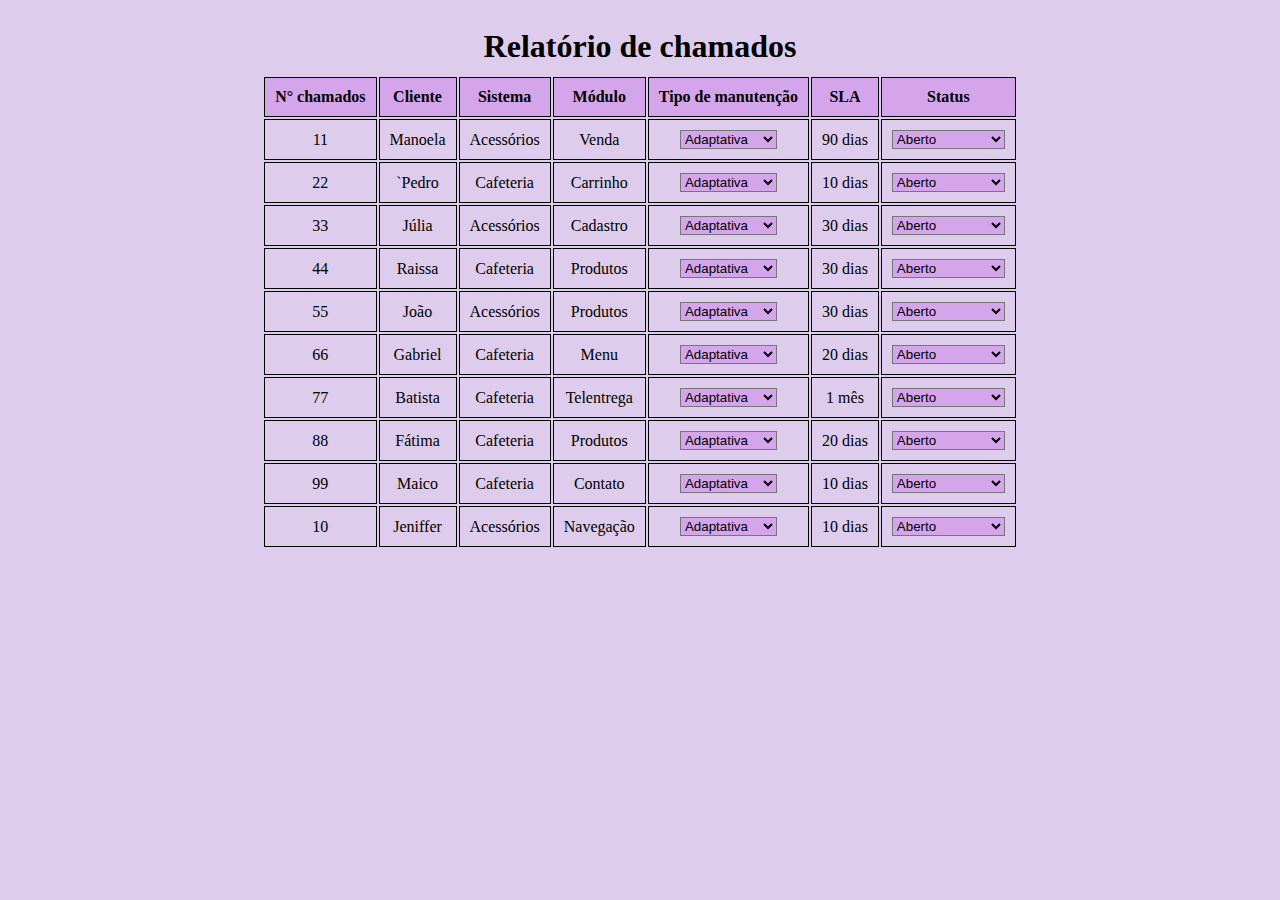
==== relatorio.html @ 3794ca19 "finalizado de novo" ====
<!DOCTYPE html>
<html lang="pt-BR">
<head>
    <meta charset="UTF-8">
    <meta http-equiv="X-UA-Compatible" content="IE=edge">
    <meta name="viewport" content="width=device-width, initial-scale=1.0">
    <link rel="stylesheet" href="relatorio.css">
    <title>Relatório de chamados</title>
</head>
<body>
    <header>
        <nav>
            <ul>
                <li><a href="index.html"></a></li>
            </ul>
        </nav>
    </header>

    <h1> Relatório de chamados</h1>
    <table>
        <tr>
            <th>N° chamados</th>
            <th>Cliente</th>
            <th>Sistema</th>
            <th>Módulo</th>
            <th>Tipo de manutenção</th>
            <th>SLA</th>
            <th>Status</th>
        </tr>
        <tr>
            <td>11</td>
            <td>Manoela</td>
            <td>Acessórios</td>
            <td>Venda</td>
            <td>
                <select name="#">
                    <option value="manutenção">Adaptativa</option>
                    <option value="manutenção">Evolutiva</option>
                    <option value="manutenção">Presentativa</option>
                    <option value="manutenção">Corretiva</option>
                </select>
            </td>
            <td>90 dias</td>
            <td>
                <select name="#">
                    <option value="inic">Aberto</option>
                    <option value="inic">Em andamento</option>
                    <option value="inic">Finalizado</option>
                </select>
            </td>
        </tr>

        <tr>
            <td>22</td>
            <td>`Pedro</td>
            <td>Cafeteria</td>
            <td>Carrinho</td>
            <td>
                <select name="#">
                    <option value="manutenção">Adaptativa</option>
                    <option value="manutenção">Evolutiva</option>
                    <option value="manutenção">Presentativa</option>
                    <option value="manutenção">Corretiva</option>
                </select>
            </td>
            <td>10 dias</td>
            <td>
                <select name="#">
                    <option value="inic">Aberto</option>
                    <option value="inic">Em andamento</option>
                    <option value="inic">Finalizado</option>
                </select>
            </td>
        </tr>

        <tr>
            <td>33</td>
            <td>Júlia</td>
            <td>Acessórios</td>
            <td>Cadastro</td>
            <td>
                <select name="#">
                    <option value="manutenção">Adaptativa</option>
                    <option value="manutenção">Evolutiva</option>
                    <option value="manutenção">Presentativa</option>
                    <option value="manutenção">Corretiva</option>
                </select>
            </td>
            <td>30 dias</td>
            <td>
                <select name="#">
                    <option value="inic">Aberto</option>
                    <option value="inic">Em andamento</option>
                    <option value="inic">Finalizado</option>
                </select>
            </td>
        </tr>

        <tr>
            <td>44</td>
            <td>Raissa</td>
            <td>Cafeteria</td>
            <td>Produtos</td>
            <td>
                <select name="#">
                    <option value="manutenção">Adaptativa</option>
                    <option value="manutenção">Evolutiva</option>
                    <option value="manutenção">Presentativa</option>
                    <option value="manutenção">Corretiva</option>
                </select>
            </td>
            <td>30 dias</td>
            <td>
                <select name="#">
                    <option value="inic">Aberto</option>
                    <option value="inic">Em andamento</option>
                    <option value="inic">Finalizado</option>
                </select>
            </td>
        </tr>

        <tr>
            <td>55</td>
            <td>João</td>
            <td>Acessórios</td>
            <td>Produtos</td>
            <td>
                <select name="#">
                    <option value="manutenção">Adaptativa</option>
                    <option value="manutenção">Evolutiva</option>
                    <option value="manutenção">Presentativa</option>
                    <option value="manutenção">Corretiva</option>
                </select>
            </td>
            <td>30 dias</td>
            <td>
                <select name="#">
                    <option value="inic">Aberto</option>
                    <option value="inic">Em andamento</option>
                    <option value="inic">Finalizado</option>
                </select>
            </td>
        </tr>

        <tr>
            <td>66</td>
            <td>Gabriel</td>
            <td>Cafeteria</td>
            <td>Menu</td>
            <td>
                <select name="#">
                    <option value="manutenção">Adaptativa</option>
                    <option value="manutenção">Evolutiva</option>
                    <option value="manutenção">Presentativa</option>
                    <option value="manutenção">Corretiva</option>
                </select>
            </td>
            <td>20 dias</td>
            <td>
                <select name="#">
                    <option value="inic">Aberto</option>
                    <option value="inic">Em andamento</option>
                    <option value="inic">Finalizado</option>
                </select>
            </td>
        </tr>

        <tr>
            <td>77</td>
            <td>Batista</td>
            <td>Cafeteria</td>
            <td>Telentrega</td>
            <td>
                <select name="#">
                    <option value="manutenção">Adaptativa</option>
                    <option value="manutenção">Evolutiva</option>
                    <option value="manutenção">Presentativa</option>
                    <option value="manutenção">Corretiva</option>
                </select>
            </td>
            <td>1 mês</td>
            <td>
                <select name="#">
                    <option value="inic">Aberto</option>
                    <option value="inic">Em andamento</option>
                    <option value="inic">Finalizado</option>
                </select>
            </td>
        </tr>

        <tr>
            <td>88</td>
            <td>Fátima</td>
            <td>Cafeteria</td>
            <td>Produtos</td>
            <td>
                <select name="#">
                    <option value="manutenção">Adaptativa</option>
                    <option value="manutenção">Evolutiva</option>
                    <option value="manutenção">Presentativa</option>
                    <option value="manutenção">Corretiva</option>
                </select>
            </td>
            <td>20 dias</td>
            <td>
                <select name="#">
                    <option value="inic">Aberto</option>
                    <option value="inic">Em andamento</option>
                    <option value="inic">Finalizado</option>
                </select>
            </td>
        </tr>

        <tr>
            <td>99</td>
            <td>Maico</td>
            <td>Cafeteria</td>
            <td>Contato</td>
            <td>
                <select name="#">
                    <option value="manutenção">Adaptativa</option>
                    <option value="manutenção">Evolutiva</option>
                    <option value="manutenção">Presentativa</option>
                    <option value="manutenção">Corretiva</option>
                </select>
            </td>
            <td>10 dias</td>
            <td>
                <select name="#">
                    <option value="inic">Aberto</option>
                    <option value="inic">Em andamento</option>
                    <option value="inic">Finalizado</option>
                </select>
            </td>
        </tr>
        <tr>
            <td>10</td>
            <td>Jeniffer</td>
            <td>Acessórios</td>
            <td>Navegação</td>
            <td>
                <select name="#">
                    <option value="manutenção">Adaptativa</option>
                    <option value="manutenção">Evolutiva</option>
                    <option value="manutenção">Presentativa</option>
                    <option value="manutenção">Corretiva</option>
                </select>
            </td>
            <td>10 dias</td>
            <td>
                <select name="#">
                    <option value="inic">Aberto</option>
                    <option value="inic">Em andamento</option>
                    <option value="inic">Finalizado</option>
                </select>
            </td>
        </tr>

    </table>
</body>
</html>
---- relatorio.css ----
*{
    margin: 0;
    padding: 0;
}
body{
    background-color: rgb(221, 204, 236);
}
h1{
    color: black;
    font-weight: bolder;
    text-align: center;
    padding: 10px;
}
table{
    display: flex;
    justify-content: center;
    align-items: center;
}
th, td{
    border: 1px solid black;
    border-collapse: collapse;
    text-align: center;
    padding: 10px;
} 
th{
    background-color: rgb(212, 165, 235);
}
select{
    background-color: rgb(212, 165, 235);
}
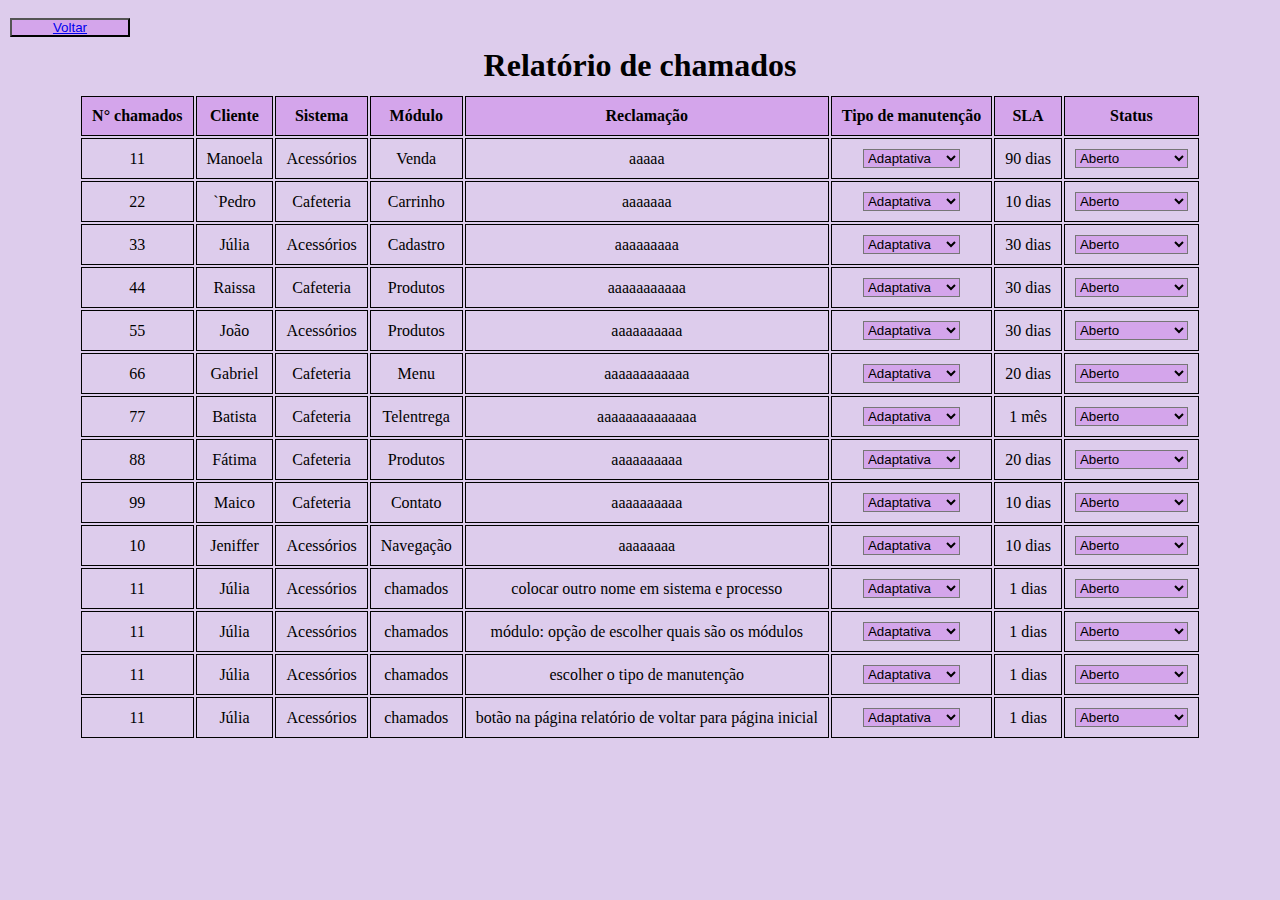
==== commit 53b3dfa5: "manutenção concluída" ====
--- a/relatorio.html
+++ b/relatorio.html
@@ -15,7 +15,7 @@
             </ul>
         </nav>
     </header>
-
+    <button><a href="index.html">Voltar</a></button>
     <h1> Relatório de chamados</h1>
     <table>
         <tr>
@@ -23,6 +23,7 @@
             <th>Cliente</th>
             <th>Sistema</th>
             <th>Módulo</th>
+            <th>Reclamação</th>
             <th>Tipo de manutenção</th>
             <th>SLA</th>
             <th>Status</th>
@@ -32,6 +33,7 @@
             <td>Manoela</td>
             <td>Acessórios</td>
             <td>Venda</td>
+            <td>aaaaa</td>
             <td>
                 <select name="#">
                     <option value="manutenção">Adaptativa</option>
@@ -55,6 +57,7 @@
             <td>`Pedro</td>
             <td>Cafeteria</td>
             <td>Carrinho</td>
+            <td>aaaaaaa</td>
             <td>
                 <select name="#">
                     <option value="manutenção">Adaptativa</option>
@@ -78,6 +81,7 @@
             <td>Júlia</td>
             <td>Acessórios</td>
             <td>Cadastro</td>
+            <td>aaaaaaaaa</td>
             <td>
                 <select name="#">
                     <option value="manutenção">Adaptativa</option>
@@ -101,6 +105,7 @@
             <td>Raissa</td>
             <td>Cafeteria</td>
             <td>Produtos</td>
+            <td>aaaaaaaaaaa</td>
             <td>
                 <select name="#">
                     <option value="manutenção">Adaptativa</option>
@@ -124,6 +129,7 @@
             <td>João</td>
             <td>Acessórios</td>
             <td>Produtos</td>
+            <td>aaaaaaaaaa</td>
             <td>
                 <select name="#">
                     <option value="manutenção">Adaptativa</option>
@@ -147,6 +153,7 @@
             <td>Gabriel</td>
             <td>Cafeteria</td>
             <td>Menu</td>
+            <td>aaaaaaaaaaaa</td>
             <td>
                 <select name="#">
                     <option value="manutenção">Adaptativa</option>
@@ -170,6 +177,7 @@
             <td>Batista</td>
             <td>Cafeteria</td>
             <td>Telentrega</td>
+            <td>aaaaaaaaaaaaaa</td>
             <td>
                 <select name="#">
                     <option value="manutenção">Adaptativa</option>
@@ -193,6 +201,7 @@
             <td>Fátima</td>
             <td>Cafeteria</td>
             <td>Produtos</td>
+            <td>aaaaaaaaaa</td>
             <td>
                 <select name="#">
                     <option value="manutenção">Adaptativa</option>
@@ -216,6 +225,7 @@
             <td>Maico</td>
             <td>Cafeteria</td>
             <td>Contato</td>
+            <td>aaaaaaaaaa</td>
             <td>
                 <select name="#">
                     <option value="manutenção">Adaptativa</option>
@@ -238,6 +248,7 @@
             <td>Jeniffer</td>
             <td>Acessórios</td>
             <td>Navegação</td>
+            <td>aaaaaaaa</td>
             <td>
                 <select name="#">
                     <option value="manutenção">Adaptativa</option>
@@ -247,6 +258,96 @@
                 </select>
             </td>
             <td>10 dias</td>
+            <td>
+                <select name="#">
+                    <option value="inic">Aberto</option>
+                    <option value="inic">Em andamento</option>
+                    <option value="inic">Finalizado</option>
+                </select>
+            </td>
+        </tr>
+<!-- ----------------------------------------------------------------------- -->
+        <tr>
+            <td>11</td>
+            <td>Júlia</td>
+            <td>Acessórios</td>
+            <td>chamados</td>
+            <td>colocar outro nome em sistema e processo </td>
+            <td>
+                <select name="#">
+                    <option value="manutenção">Adaptativa</option>
+                    <option value="manutenção">Evolutiva</option>
+                    <option value="manutenção">Presentativa</option>
+                    <option value="manutenção">Corretiva</option>
+                </select>
+            </td>
+            <td>1 dias</td>
+            <td>
+                <select name="#">
+                    <option value="inic">Aberto</option>
+                    <option value="inic">Em andamento</option>
+                    <option value="inic">Finalizado</option>
+                </select>
+            </td>
+        </tr>
+            <td>11</td>
+            <td>Júlia</td>
+            <td>Acessórios</td>
+            <td>chamados</td>
+            <td>módulo: opção de escolher quais são os módulos</td>
+            <td>
+                <select name="#">
+                    <option value="manutenção">Adaptativa</option>
+                    <option value="manutenção">Evolutiva</option>
+                    <option value="manutenção">Presentativa</option>
+                    <option value="manutenção">Corretiva</option>
+                </select>
+            </td>
+            <td>1 dias</td>
+            <td>
+                <select name="#">
+                    <option value="inic">Aberto</option>
+                    <option value="inic">Em andamento</option>
+                    <option value="inic">Finalizado</option>
+                </select>
+            </td>
+        </tr>
+            <td>11</td>
+            <td>Júlia</td>
+            <td>Acessórios</td>
+            <td>chamados</td>
+            <td>escolher o tipo de manutenção </td>
+            <td>
+                <select name="#">
+                    <option value="manutenção">Adaptativa</option>
+                    <option value="manutenção">Evolutiva</option>
+                    <option value="manutenção">Presentativa</option>
+                    <option value="manutenção">Corretiva</option>
+                </select>
+            </td>
+            <td>1 dias</td>
+            <td>
+                <select name="#">
+                    <option value="inic">Aberto</option>
+                    <option value="inic">Em andamento</option>
+                    <option value="inic">Finalizado</option>
+                </select>
+            </td>
+        </tr>
+            <td>11</td>
+            <td>Júlia</td>
+            <td>Acessórios</td>
+            <td>chamados</td>
+            <td>botão na página relatório de voltar para página inicial</td>
+            <td>
+                <select name="#">
+                    <option value="manutenção">Adaptativa</option>
+                    <option value="manutenção">Evolutiva</option>
+                    <option value="manutenção">Presentativa</option>
+                    <option value="manutenção">Corretiva</option>
+                </select>
+            </td>
+            <td>1 dias</td>
             <td>
                 <select name="#">
                     <option value="inic">Aberto</option>
--- a/relatorio.css
+++ b/relatorio.css
@@ -4,6 +4,11 @@
 }
 body{
     background-color: rgb(221, 204, 236);
+}
+button{
+    background-color: rgb(212, 165, 235);
+    width: 120px;
+    margin-left: 10px;
 }
 h1{
     color: black;
